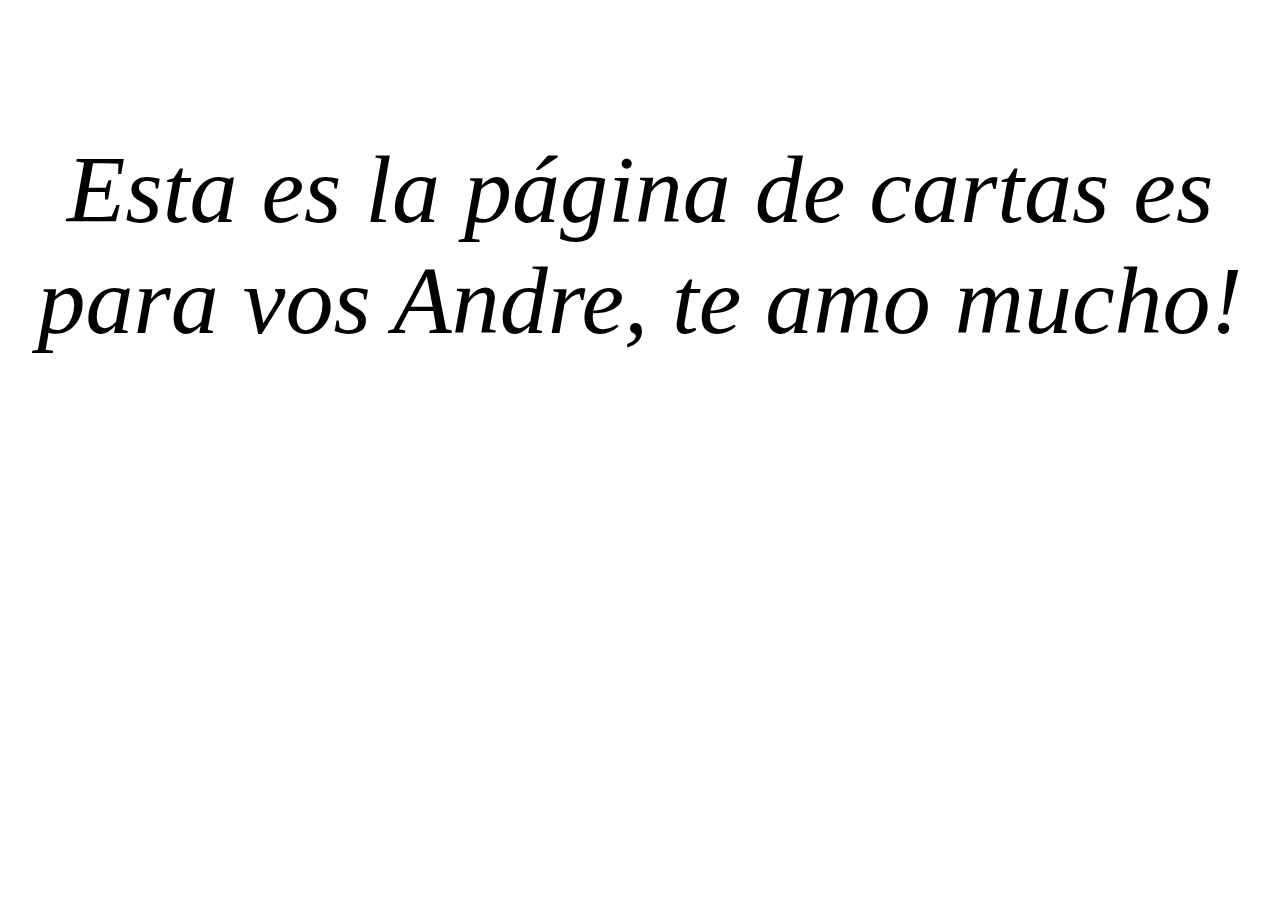
==== index.html @ a6789f06 "first commit" ====
<!DOCTYPE html>
<html lang="es">
    <head>
        <meta charset="UTF-8">
        <title>Cartas</title>
        <link rel="stylesheet" href="css/style.css">
    </head>
    <body>
        <main>
            <p id="mensaje-principal">
                Esta es la página de cartas es para vos Andre, te amo mucho!
            </p>
        </main>
    </body>
</html>
---- css/style.css ----
#mensaje-principal{
    font-size: calc(2rem + 5vw);
    font-style: italic;
    font-family: 'Great Vibes', cursive;
    text-align: center;
    padding: 3% 0;
}
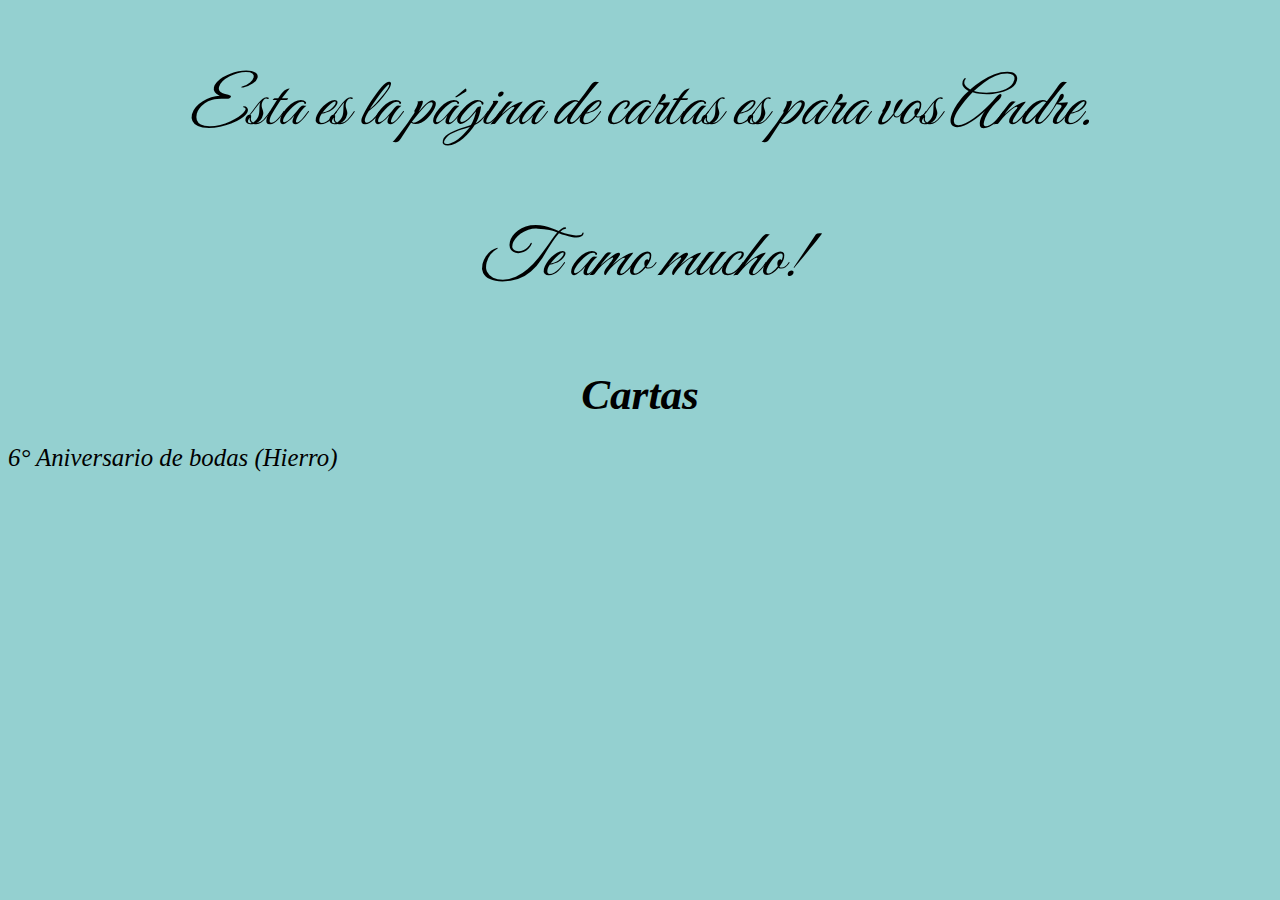
==== commit ac23ea7d: "segundo commit con carta aniversario" ====
--- a/index.html
+++ b/index.html
@@ -4,12 +4,20 @@
         <meta charset="UTF-8">
         <title>Cartas</title>
         <link rel="stylesheet" href="css/style.css">
+        <link href="https://fonts.googleapis.com/css2?family=Great+Vibes&display=swap" rel="stylesheet">
     </head>
     <body>
+        <header>
+            <p class="mensaje-principal">
+                Esta es la página de cartas es para vos Andre.
+            </p>
+            <p class="mensaje-principal">
+                Te amo mucho!
+            </p>
+        </header>
         <main>
-            <p id="mensaje-principal">
-                Esta es la página de cartas es para vos Andre, te amo mucho!
-            </p>
+            <p class="titulo">Cartas</p>
+            <p class="button simple-text" onclick="location.href='bodas-hierro.html'">6° Aniversario de bodas (Hierro)</p>
         </main>
     </body>
 </html>--- a/css/style.css
+++ b/css/style.css
@@ -1,8 +1,33 @@
-
-#mensaje-principal{
-    font-size: calc(2rem + 5vw);
+body{
+    width: calc(100vw - overflow)!important;
+    max-width: calc(100vw - overflow)!important;
+    min-width: calc(100vw - overflow)!important;
+    background: #94D0D0;
+    font-size: 12px;
+}
+header{
+    padding: 0 10%;
+}
+.mensaje-principal{
+    font-size: calc(1rem + 4vw);
     font-style: italic;
     font-family: 'Great Vibes', cursive;
     text-align: center;
-    padding: 3% 0;
+}
+.titulo{
+    font-size: calc(2em + 1.5vw);
+    font-weight: bold;
+    text-align: center;
+    font-style: italic;
+    margin-bottom: 2%;
+}
+.button:hover{
+    cursor: pointer;
+    font-weight: bold;
+}
+
+.simple-text{
+    width: fit-content;
+    font-size: calc(1em + 1vw);
+    font-style: italic;
 }